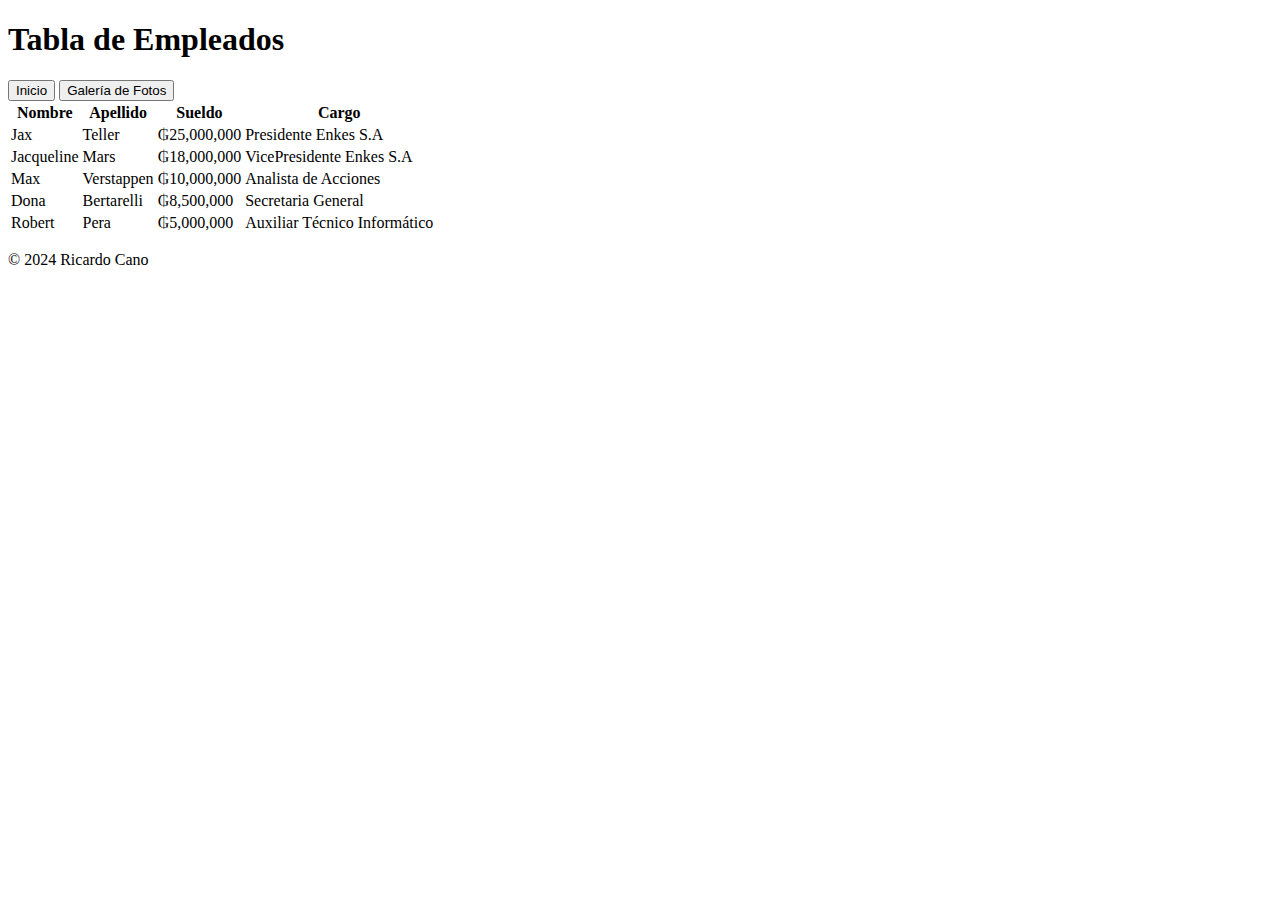
==== page1.html @ a3abd143 "Add files via upload" ====
<!DOCTYPE html>
<html lang="es">
<head>
    <meta charset="UTF-8">
    <meta name="viewport" content="width=device-width, initial-scale=1.0">
    <title>Página 1</title>
    <link rel="stylesheet" href="estilos/estilotabla.css">
</head>
<body>
    <header>
        <h1>Tabla de Empleados</h1>
    </header>
    <nav>
        <button onclick="location.href='index.html'">Inicio</button>
        <button onclick="location.href='page2.html'">Galería de Fotos</button>
    </nav>
    <section>
        <table>
            <thead>
                <tr>
                    <th>Nombre</th>
                    <th>Apellido</th>
                    <th>Sueldo</th>
                    <th>Cargo</th>
                </tr>
            </thead>
            <tbody>
                <tr>
                    <td>Jax</td>
                    <td>Teller</td>
                    <td>₲25,000,000</td>
                    <td>Presidente Enkes S.A</td>
                </tr>
                <tr>
                    <td>Jacqueline</td>
                    <td>Mars</td>
                    <td>₲18,000,000</td>
                    <td>VicePresidente Enkes S.A</td>
                </tr>
                <tr>
                    <td>Max</td>
                    <td>Verstappen</td>
                    <td>₲10,000,000</td>
                    <td>Analista de Acciones</td>
                </tr>
                <tr>
                    <td>Dona</td>
                    <td>Bertarelli</td>
                    <td>₲8,500,000</td>
                    <td>Secretaria General</td>
                </tr>
                <tr>
                    <td>Robert</td>
                    <td>Pera</td>
                    <td>₲5,000,000</td>
                    <td>Auxiliar Técnico Informático</td>
                </tr>
            </tbody>
        </table>
    </section>
    <footer>
        <p>&copy; 2024 Ricardo Cano</p>
    </footer>
</body>
</html>
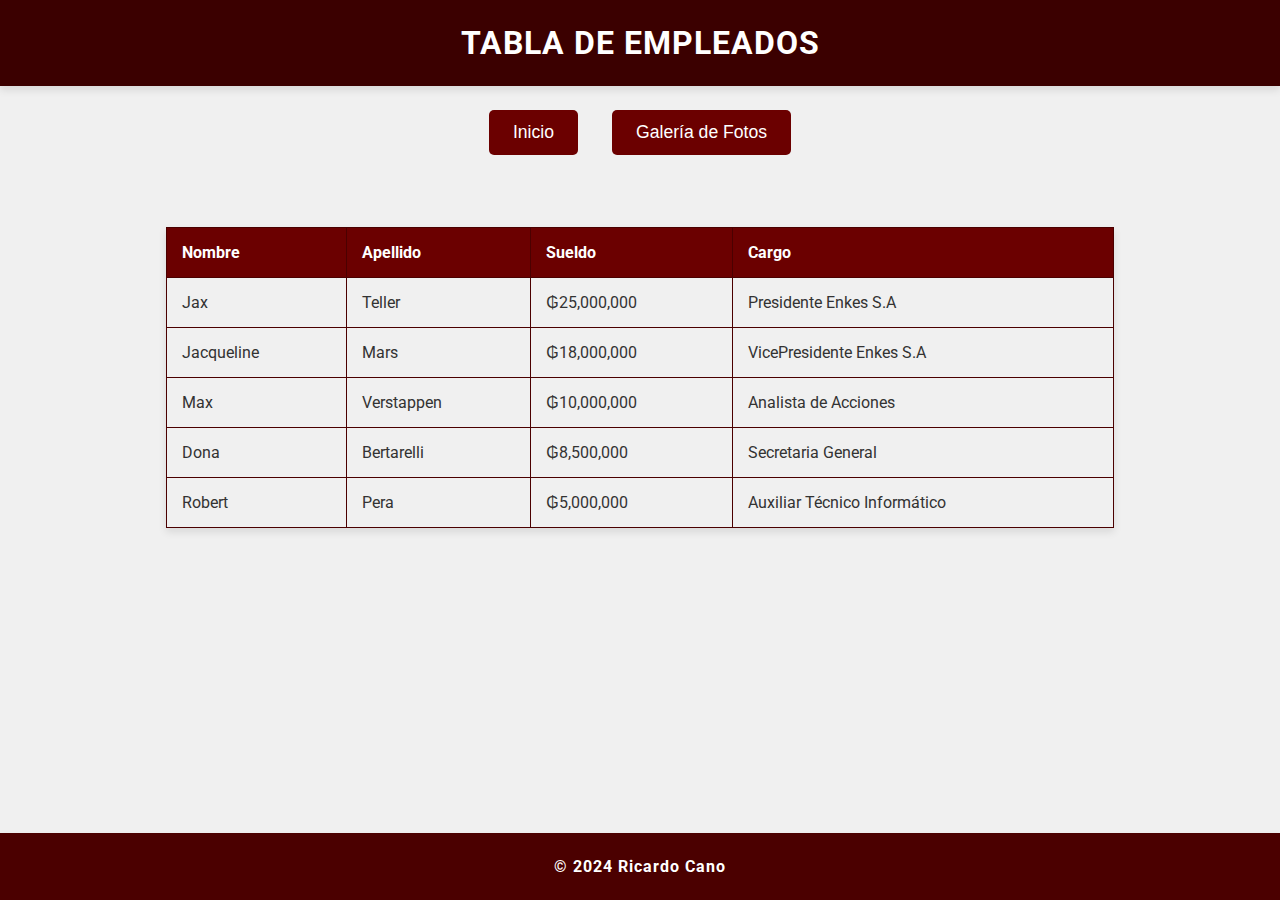
==== commit ee26ddff: "Update page1.html" ====
--- a/page1.html
+++ b/page1.html
@@ -3,7 +3,7 @@
 <head>
     <meta charset="UTF-8">
     <meta name="viewport" content="width=device-width, initial-scale=1.0">
-    <title>Página 1</title>
+    <title>Lista de Lideres</title>
     <link rel="stylesheet" href="estilos/estilotabla.css">
 </head>
 <body>
@@ -62,4 +62,4 @@
         <p>&copy; 2024 Ricardo Cano</p>
     </footer>
 </body>
-</html>+</html>
--- a/estilos/estilotabla.css
+++ b/estilos/estilotabla.css
@@ -0,0 +1,135 @@
+/* Importar la fuente Roboto de Google Fonts */
+@import url('https://fonts.googleapis.com/css2?family=Roboto:wght@400;700&display=swap');
+
+body {
+    font-family: 'Roboto', sans-serif;
+    background-color: #f0f0f0;
+    color: #333;
+    margin: 0;
+    padding: 0;
+    display: flex;
+    flex-direction: column;
+    min-height: 100vh;
+}
+
+header, footer {
+    background-color: #4B0000; /* Rojo oscuro */
+    color: white;
+    text-align: center;
+    padding: 1.5em 0;
+    box-shadow: 0 4px 8px rgba(0, 0, 0, 0.1);
+    transition: background-color 0.3s ease;
+}
+
+header h1, footer p {
+    margin: 0;
+    font-weight: 700;
+    letter-spacing: 1px;
+}
+
+header h1 {
+    font-size: 2em;
+    text-transform: uppercase;
+}
+
+footer p {
+    font-size: 1em;
+}
+
+header:hover, footer:hover {
+    background-color: #3B0000; /* Rojo más oscuro */
+}
+
+nav {
+    text-align: center;
+    margin: 1.5em 0;
+}
+
+nav button {
+    background-color: #6B0000; /* Rojo oscuro intermedio */
+    color: white;
+    border: none;
+    padding: 12px 24px;
+    margin: 0 15px;
+    cursor: pointer;
+    font-size: 1.1em;
+    border-radius: 5px;
+    transition: background-color 0.3s ease;
+}
+
+nav button:hover {
+    background-color: #4B0000; /* Rojo oscuro */
+}
+
+section {
+    padding: 3em;
+    text-align: center;
+    flex: 1;
+}
+
+table {
+    width: 80%;
+    margin: 0 auto;
+    border-collapse: collapse;
+    box-shadow: 0 4px 8px rgba(0, 0, 0, 0.1);
+}
+
+table, th, td {
+    border: 1px solid #4B0000; /* Rojo oscuro */
+}
+
+th, td {
+    padding: 15px;
+    text-align: left;
+}
+
+th {
+    background-color: #6B0000; /* Rojo oscuro intermedio */
+    color: white;
+}
+
+/* Estilos adicionales */
+a {
+    color: #6B0000;
+    text-decoration: none;
+    transition: color 0.3s ease;
+}
+
+a:hover {
+    color: #4B0000;
+}
+
+ul {
+    list-style-type: square;
+    padding-left: 20px;
+}
+
+li {
+    margin-bottom: 10px;
+}
+
+form {
+    display: flex;
+    flex-direction: column;
+    gap: 1em;
+    width: 300px;
+    margin: 0 auto;
+}
+
+input, textarea {
+    padding: 10px;
+    border: 1px solid #6B0000;
+    border-radius: 5px;
+}
+
+input[type="submit"] {
+    background-color: #6B0000;
+    color: white;
+    border: none;
+    cursor: pointer;
+    transition: background-color 0.3s ease;
+}
+
+input[type="submit"]:hover {
+    background-color: #4B0000;
+}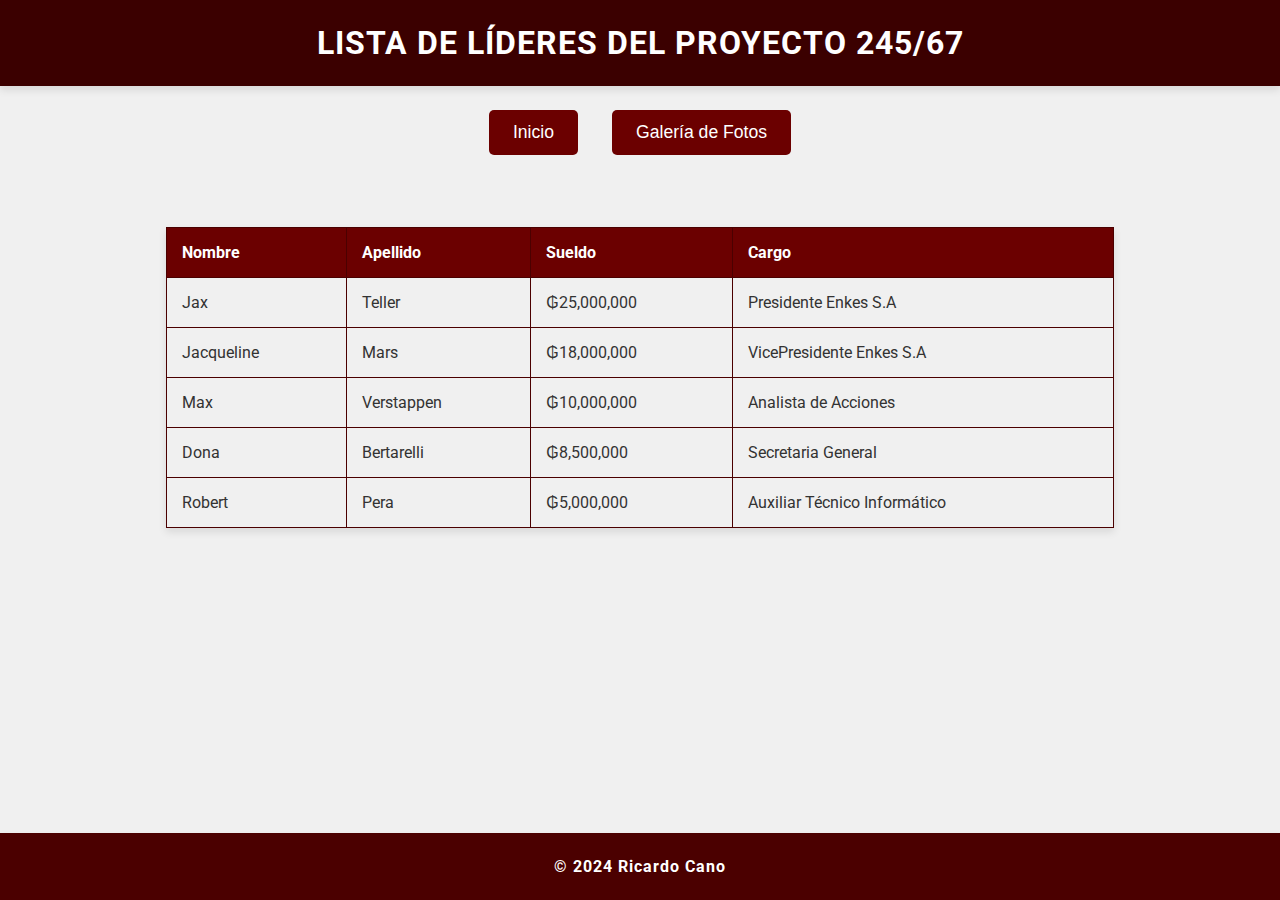
==== commit 7168620a: "Update page1.html" ====
--- a/page1.html
+++ b/page1.html
@@ -8,7 +8,7 @@
 </head>
 <body>
     <header>
-        <h1>Tabla de Empleados</h1>
+        <h1>Lista de Líderes del Proyecto 245/67</h1>
     </header>
     <nav>
         <button onclick="location.href='index.html'">Inicio</button>
